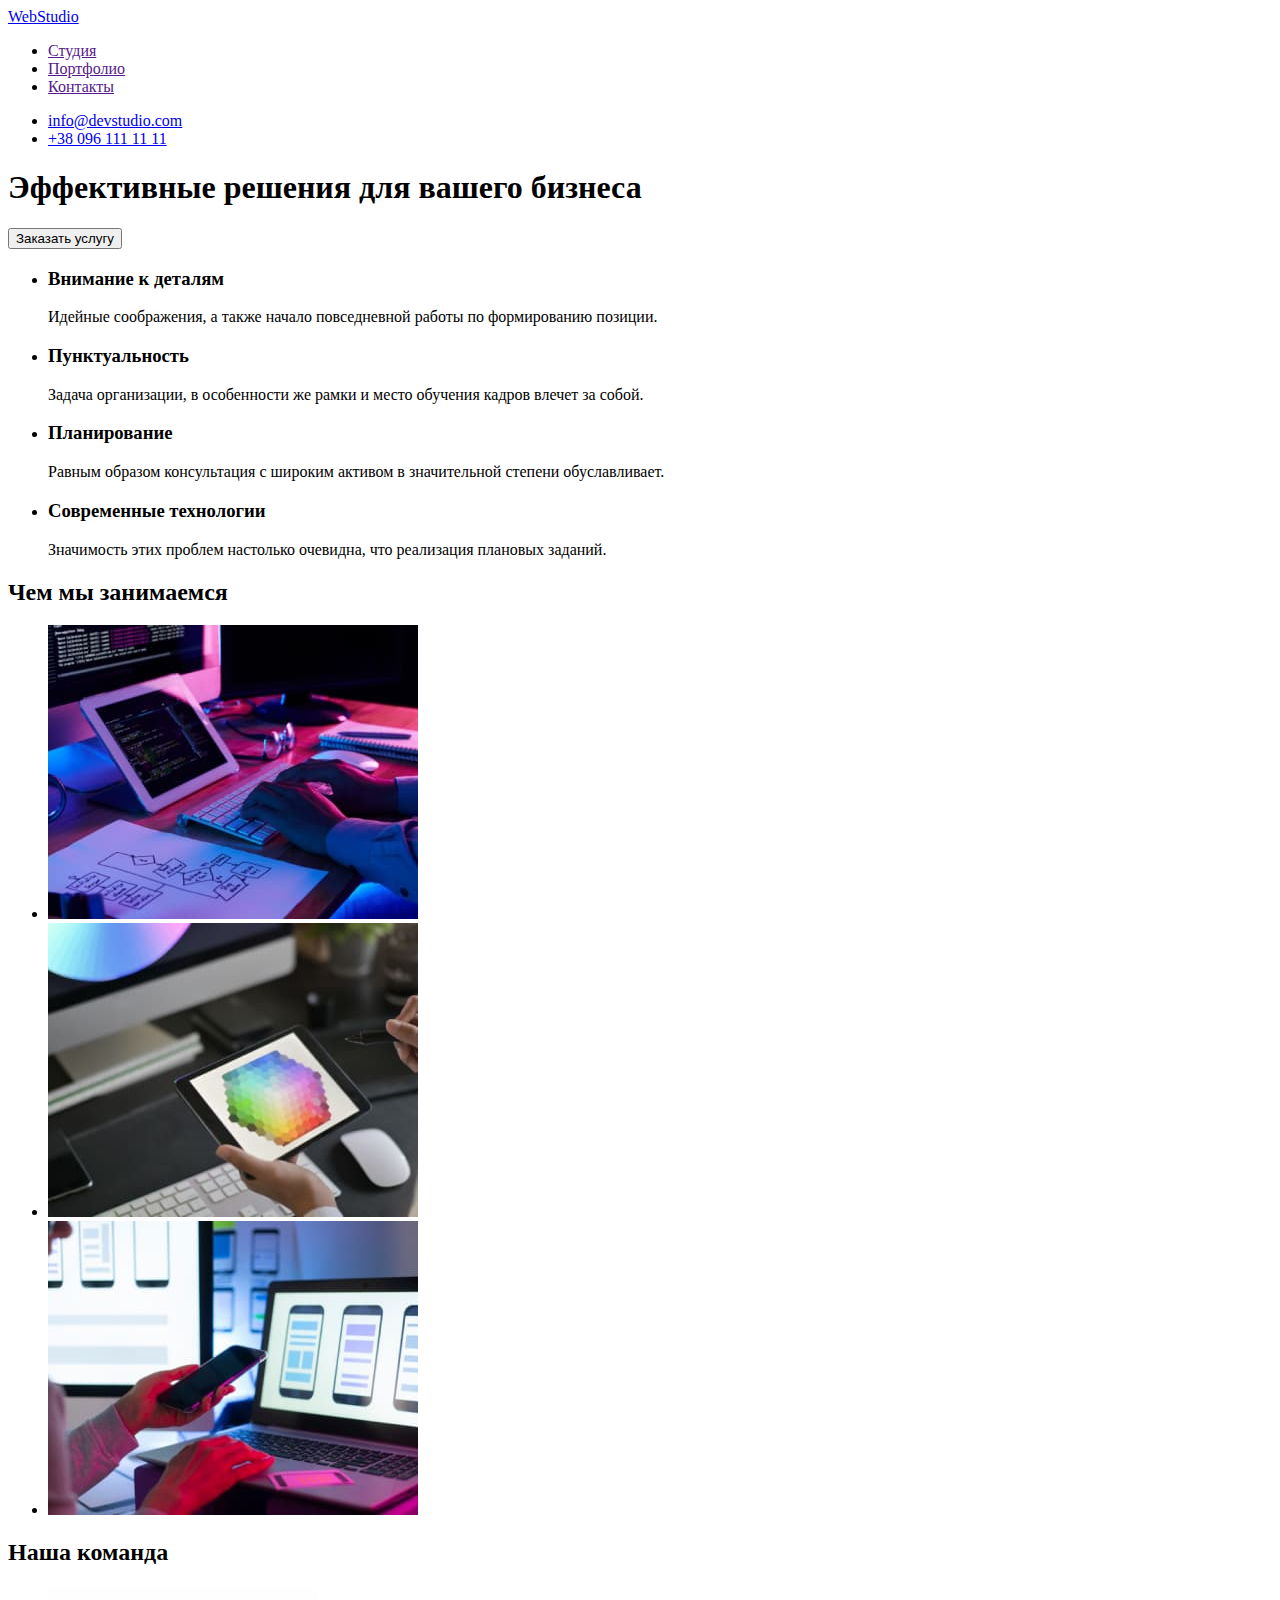
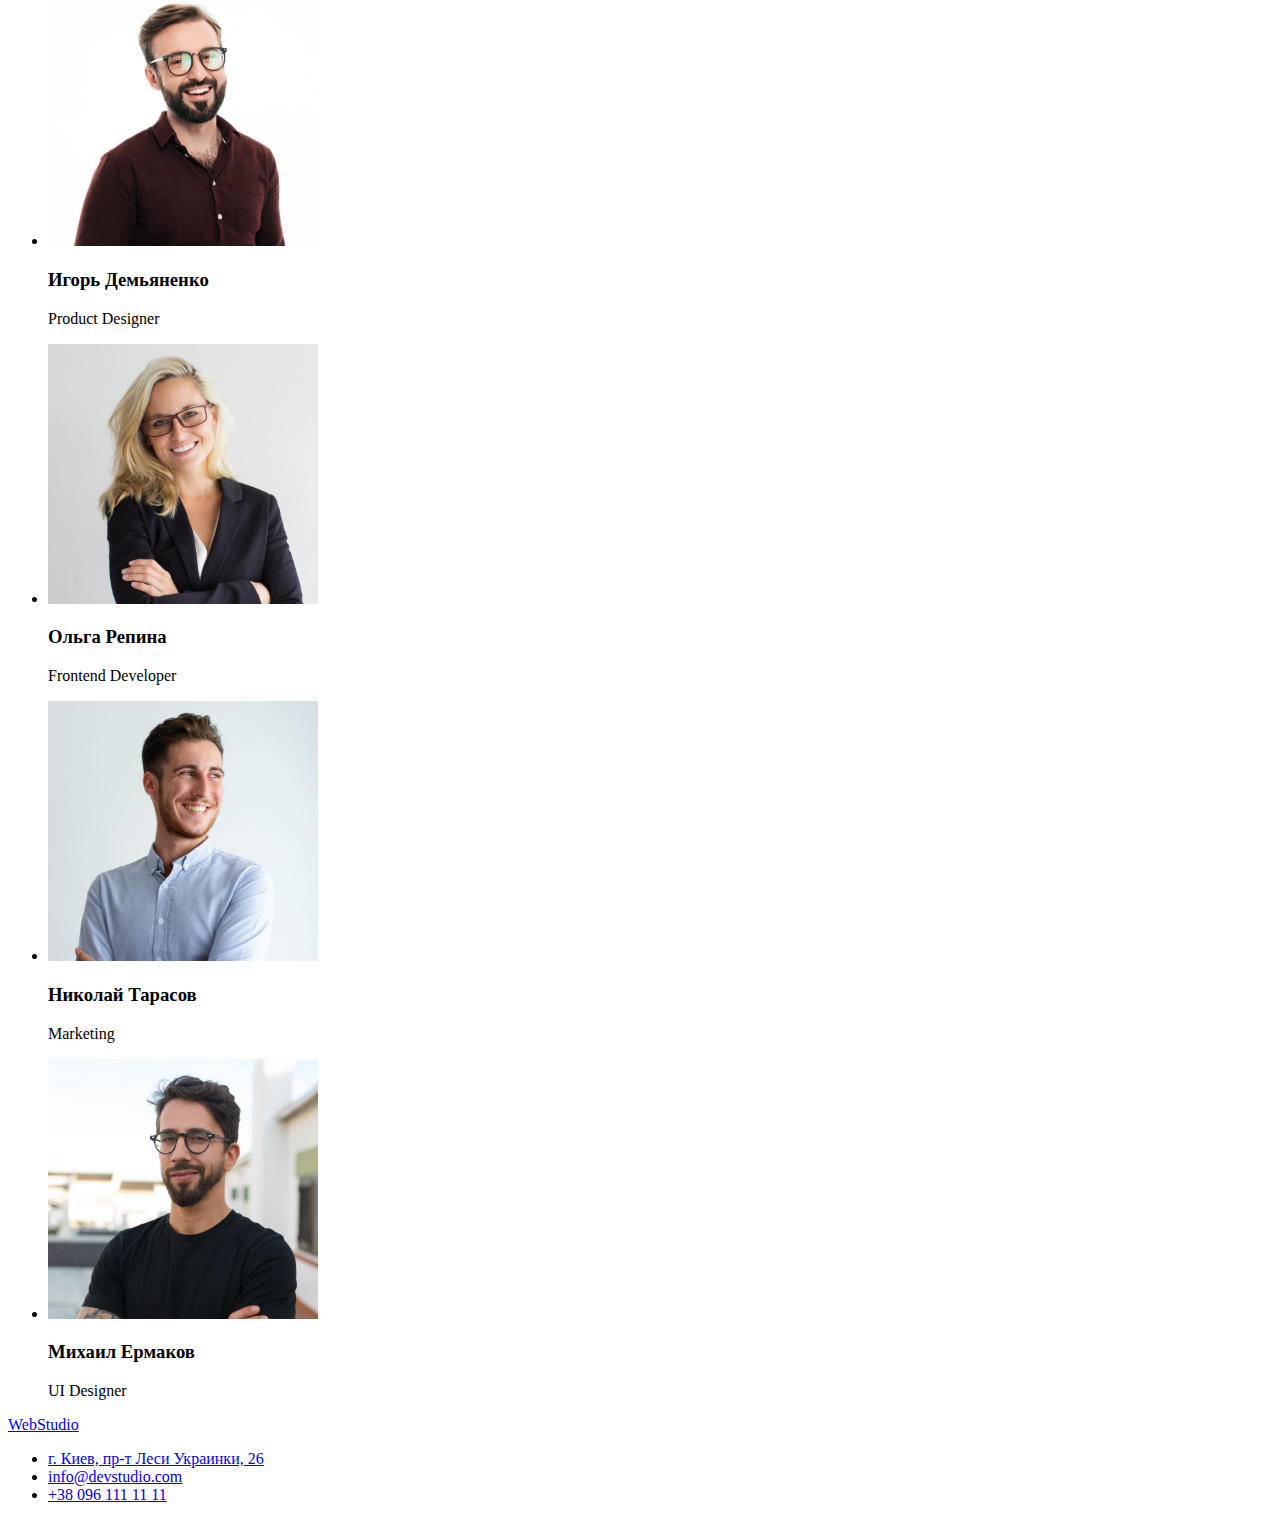
==== index.html @ 67f0ad0d "добавив файл css" ====
<!DOCTYPE html>
<html lang="ru">
  <head>
    <meta charset="UTF-8" />
    <meta http-equiv="X-UA-Compatible" content="IE=edge" />
    <meta name="viewport" content="width=device-width, initial-scale=1.0" />
    <title>WebStudio</title>
  </head>
  <body>
    <!--Шапка страницы-->
    <header>
      <nav>
        <a href="./index.html">WebStudio</a>
        <ul>
          <li><a href="">Студия</a></li>
          <li><a href="">Портфолио</a></li>
          <li><a href="">Контакты</a></li>
        </ul>
      </nav>
      <ul>
        <li><a href="mailto:info@devstudio.com">info@devstudio.com</a></li>
        <li><a href="tel:+380961111111">+38 096 111 11 11</a></li>
      </ul>
    </header>
    <!--Уникальный контент страницы-->
    <main>
      <section>
        <h1>Эффективные решения для вашего бизнеса</h1>
        <button type="button">Заказать услугу</button>
      </section>
      <section>
        <h2 hidden>Наши преимущества</h2>
        <ul>
          <li>
            <h3>Внимание к деталям</h3>
            <p>Идейные соображения, а также начало повседневной работы по формированию позиции.</p>
          </li>
          <li>
            <h3>Пунктуальность</h3>
            <p>
              Задача организации, в особенности же рамки и место обучения кадров влечет за собой.
            </p>
          </li>
          <li>
            <h3>Планирование</h3>
            <p>
              Равным образом консультация с широким активом в значительной степени обуславливает.
            </p>
          </li>
          <li>
            <h3>Современные технологии</h3>
            <p>Значимость этих проблем настолько очевидна, что реализация плановых заданий.</p>
          </li>
        </ul>
      </section>
      <section>
        <h2>Чем мы занимаемся</h2>
        <ul>
          <li>
            <img src="./images/photo1.jpg" alt="разработка приложений" width="370" />
          </li>
          <li>
            <img src="./images/photo2.jpg" alt="разработка мобильных приложений" width="370" />
          </li>
          <li><img src="./images/photo3.jpg" alt="веб дизайн" width="370" /></li>
        </ul>
      </section>
      <section>
        <h2>Наша команда</h2>
        <ul>
          <li>
            <img src="./images/Demianenko.jpg" alt="работник 1" width="270" />
            <h3>Игорь Демьяненко</h3>
            <p lang="en">Product Designer</p>
          </li>
          <li>
            <img src="./images/Repyna.jpg" alt="работник 2" width="270" />
            <h3>Ольга Репина</h3>
            <p lang="en">Frontend Developer</p>
          </li>
          <li>
            <img src="./images/Tarasov.jpg" alt="работник 3" width="270" />
            <h3>Николай Тарасов</h3>
            <p lang="en">Marketing</p>
          </li>
          <li>
            <img src="./images/Ermakov.jpg" alt="работник 4" width="270" />
            <h3>Михаил Ермаков</h3>
            <p lang="en">UI Designer</p>
          </li>
        </ul>
      </section>
    </main>
    <!--Подвал страницы-->
    <footer>
      <a href="./index.html">WebStudio</a>
      <ul>
        <li>
          <a href="https://goo.gl/maps/DVqmVE1EjnWFbu6t8" target="_blank" rel="noopener noreferrer"
            >г. Киев, пр-т Леси Украинки, 26
          </a>
        </li>
        <li><a href="mailto:info@devstudio.com">info@devstudio.com</a></li>
        <li><a href="tel:+380961111111">+38 096 111 11 11</a></li>
      </ul>
    </footer>
  </body>
</html>
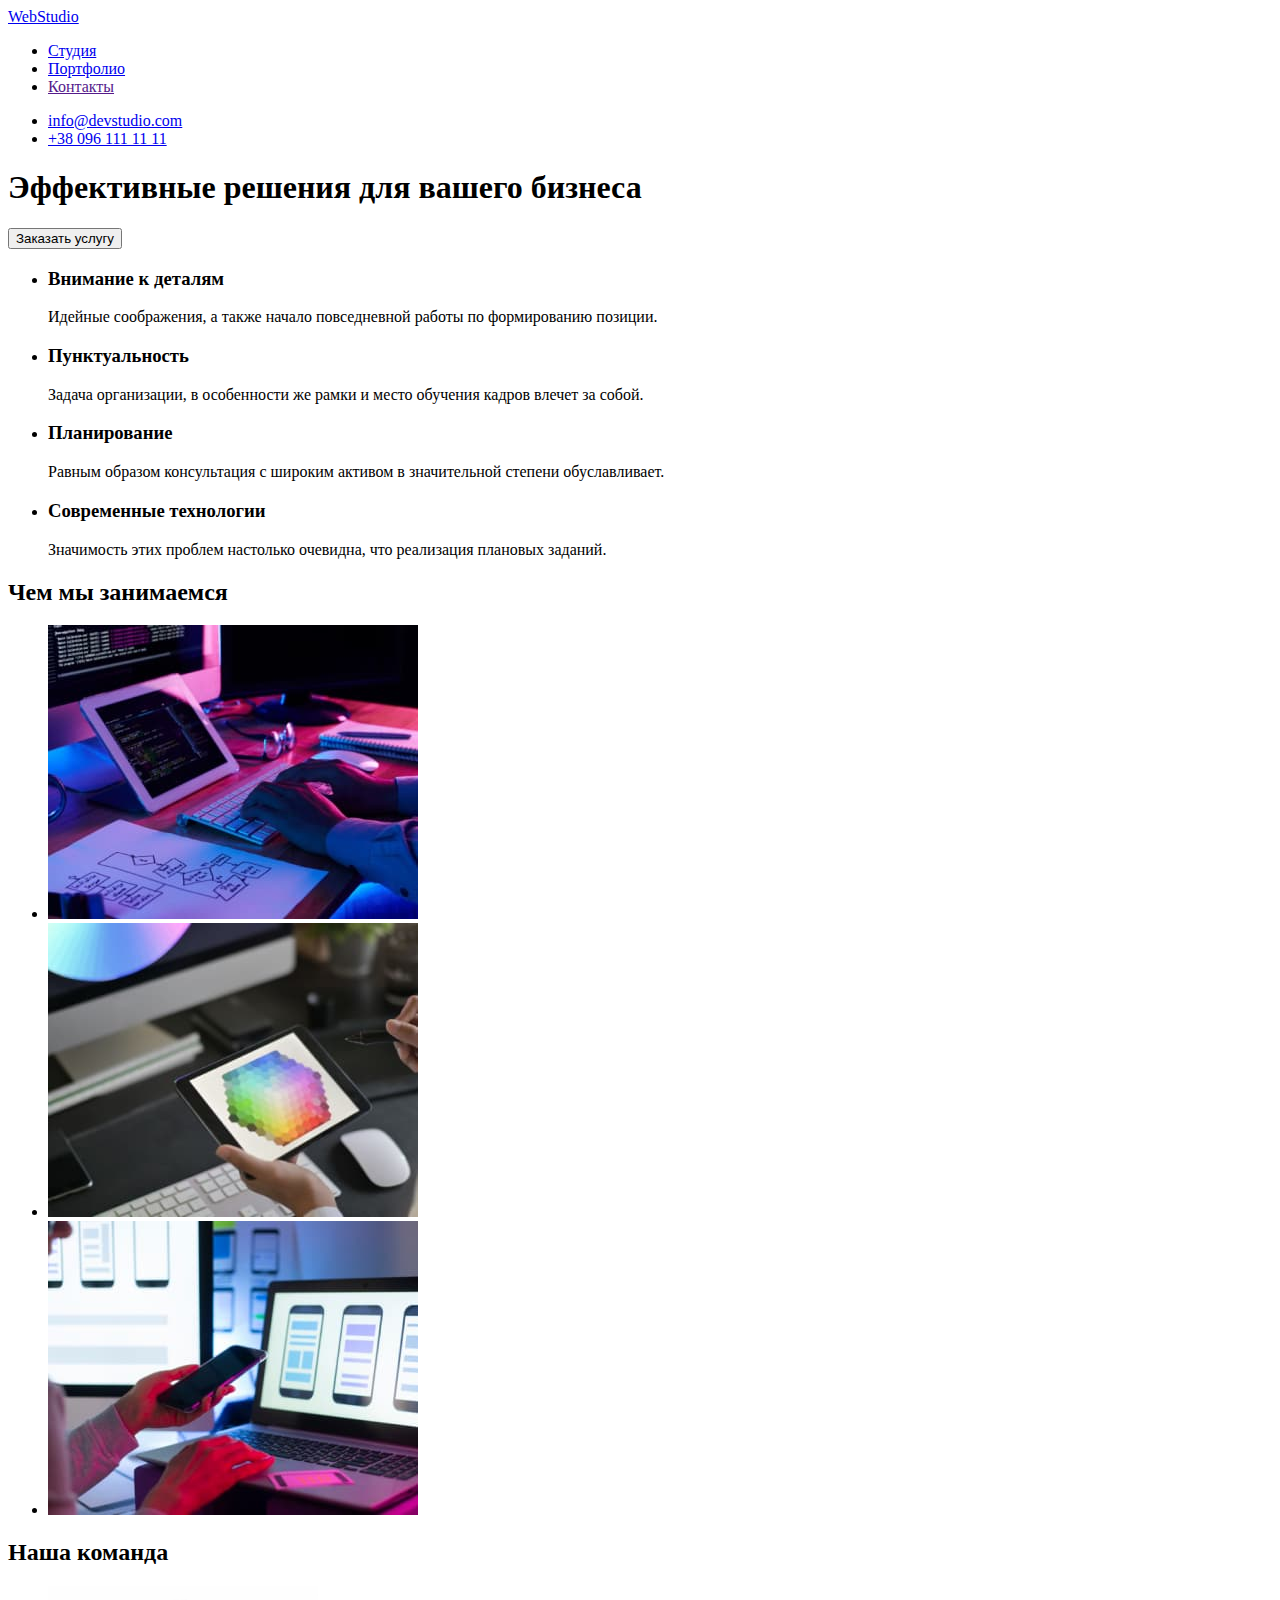
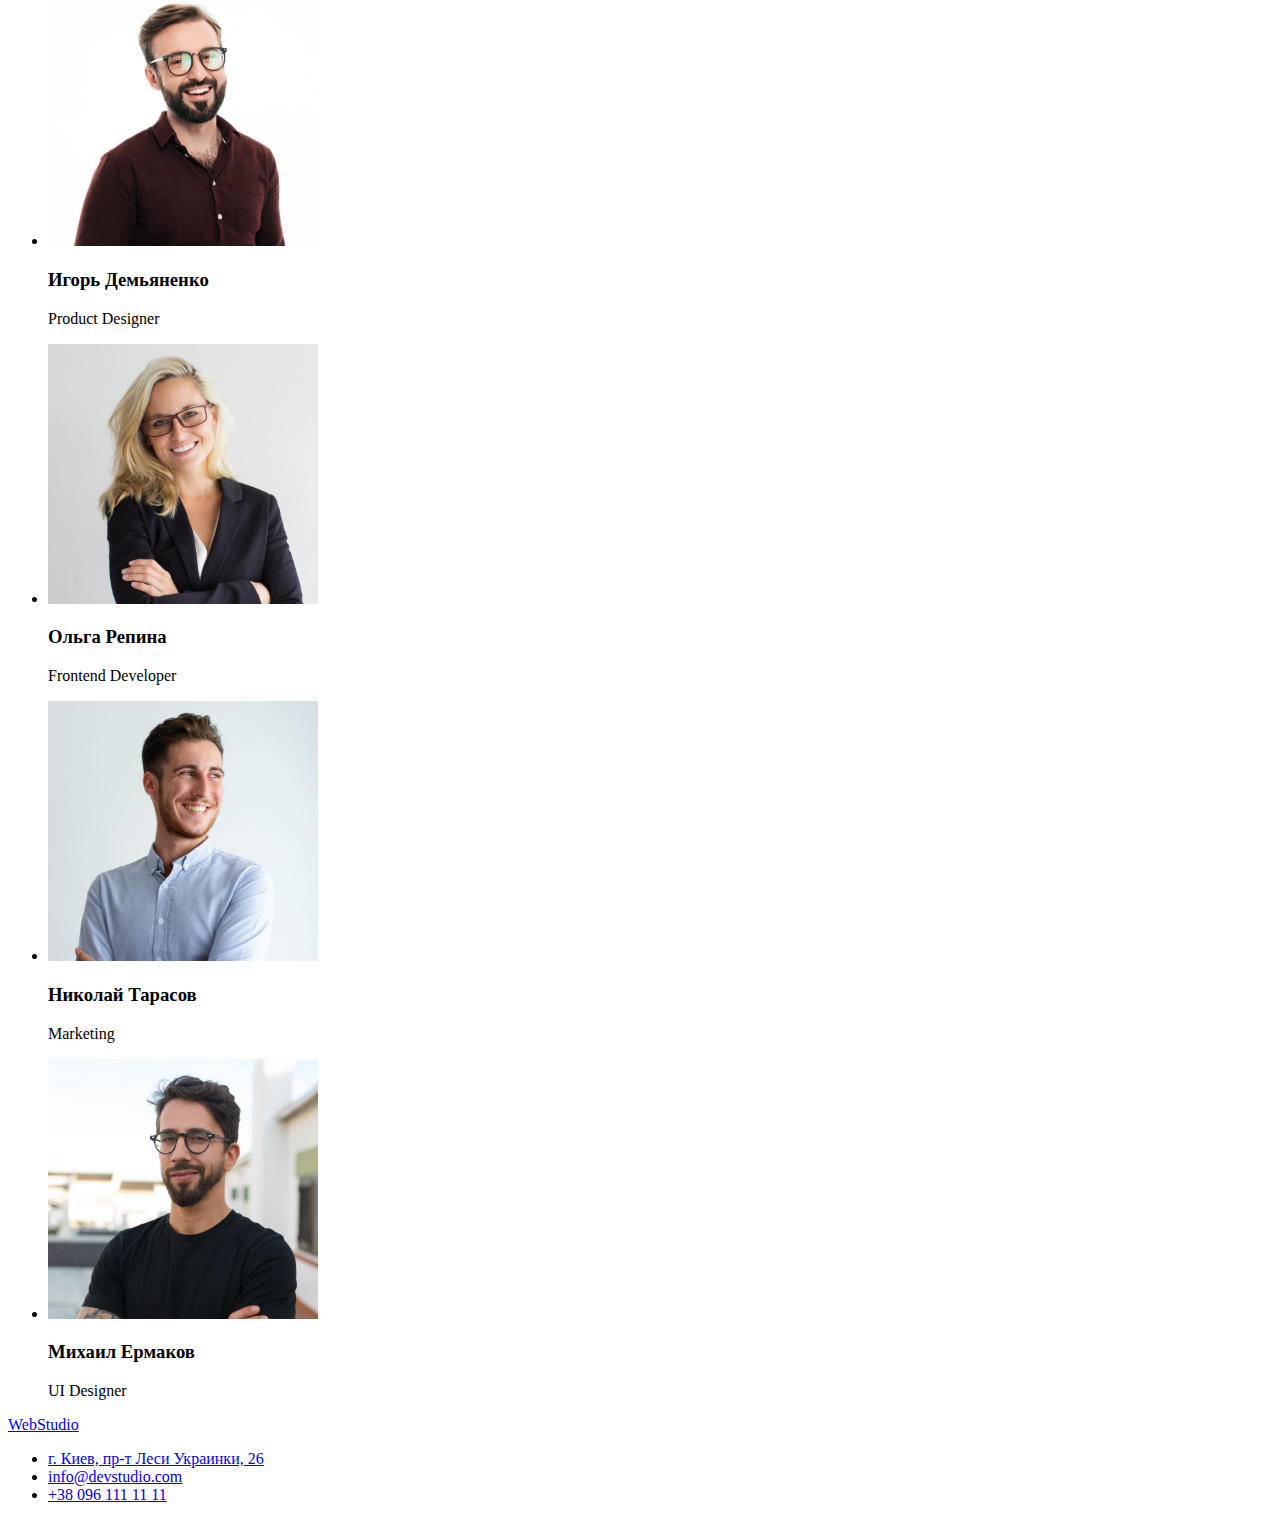
==== commit 332c8d3c: "верстка сторінки Portfolio" ====
--- a/index.html
+++ b/index.html
@@ -12,8 +12,8 @@
       <nav>
         <a href="./index.html">WebStudio</a>
         <ul>
-          <li><a href="">Студия</a></li>
-          <li><a href="">Портфолио</a></li>
+          <li><a href="./index.html">Студия</a></li>
+          <li><a href="./portfolio.html">Портфолио</a></li>
           <li><a href="">Контакты</a></li>
         </ul>
       </nav>
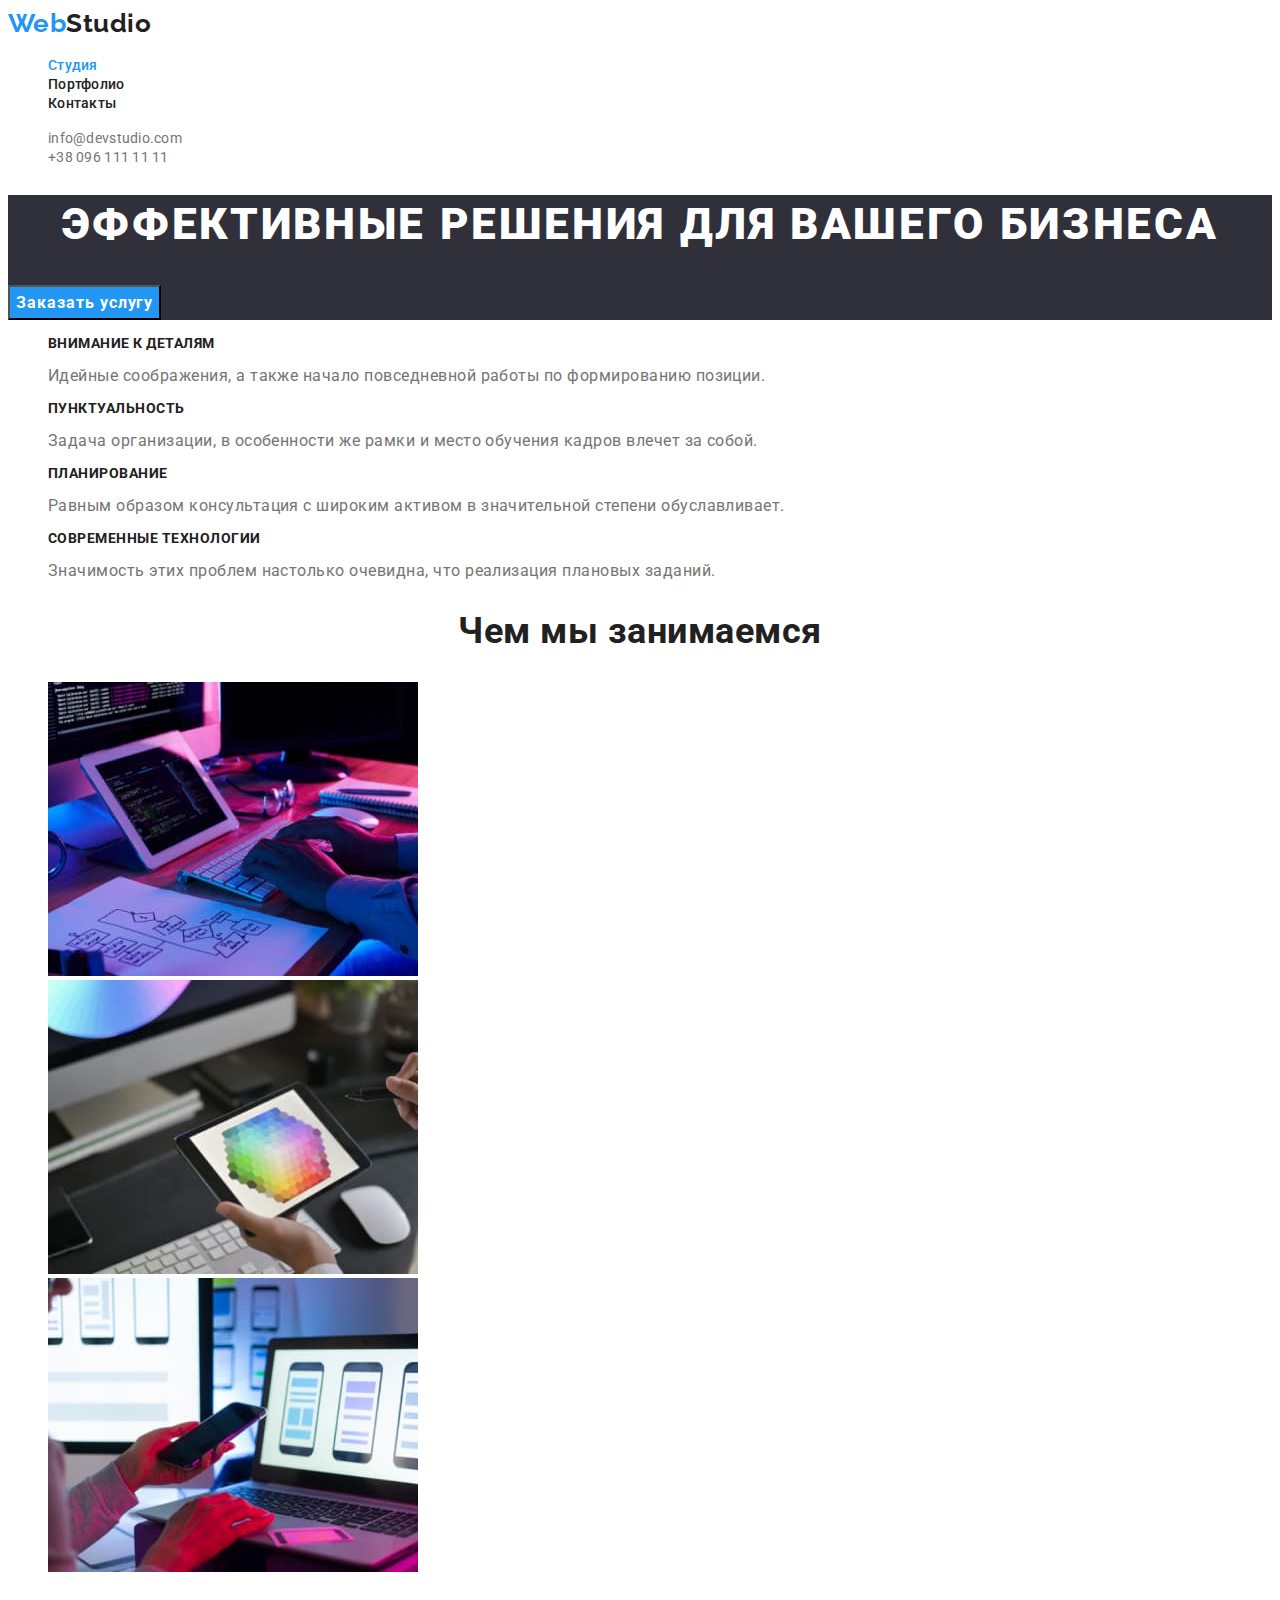
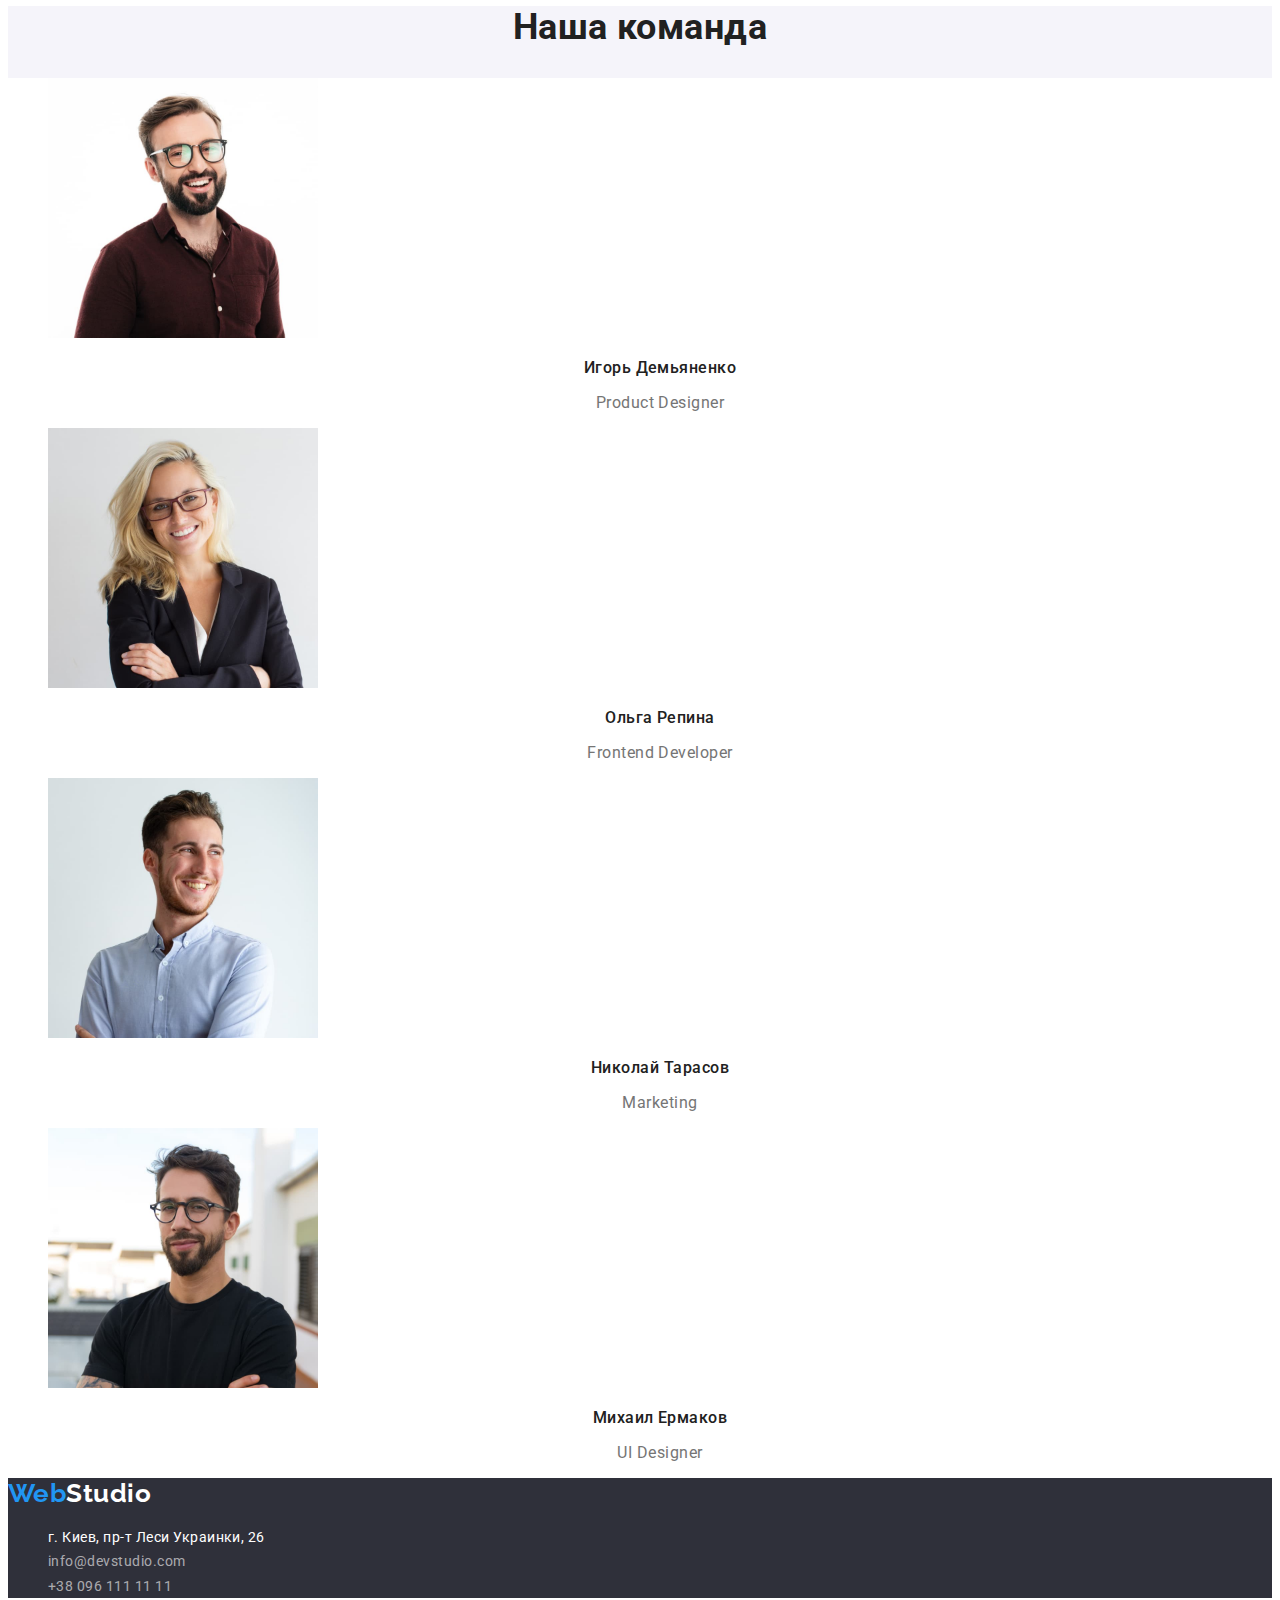
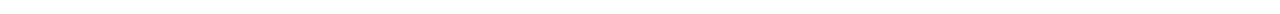
==== commit f4b5bd7f: "add css" ====
--- a/index.html
+++ b/index.html
@@ -5,57 +5,66 @@
     <meta http-equiv="X-UA-Compatible" content="IE=edge" />
     <meta name="viewport" content="width=device-width, initial-scale=1.0" />
     <title>WebStudio</title>
+
+    <link rel="preconnect" href="https://fonts.googleapis.com" />
+    <link rel="preconnect" href="https://fonts.gstatic.com" crossorigin />
+    <link
+      href="https://fonts.googleapis.com/css2?family=Raleway:wght@700&family=Roboto:wght@400;500;700;900&display=swap"
+      rel="stylesheet"
+    />
+
+    <link rel="stylesheet" href="./css/styles.css" />
   </head>
-  <body>
+  <body class="page">
     <!--Шапка страницы-->
     <header>
       <nav>
-        <a href="./index.html">WebStudio</a>
-        <ul>
-          <li><a href="./index.html">Студия</a></li>
-          <li><a href="./portfolio.html">Портфолио</a></li>
-          <li><a href="">Контакты</a></li>
+        <a href="./index.html" class="logo">Web<span class="logo-black">Studio</span></a>
+        <ul class="site-nav list">
+          <li><a href="./index.html" class="link curret">Студия</a></li>
+          <li><a href="./portfolio.html" class="link">Портфолио</a></li>
+          <li><a href="" class="link">Контакты</a></li>
         </ul>
       </nav>
-      <ul>
-        <li><a href="mailto:info@devstudio.com">info@devstudio.com</a></li>
-        <li><a href="tel:+380961111111">+38 096 111 11 11</a></li>
+      <ul class="contact-nav list">
+        <li><a href="mailto:info@devstudio.com" class="link">info@devstudio.com</a></li>
+        <li><a href="tel:+380961111111" class="link">+38 096 111 11 11</a></li>
       </ul>
     </header>
     <!--Уникальный контент страницы-->
     <main>
-      <section>
-        <h1>Эффективные решения для вашего бизнеса</h1>
-        <button type="button">Заказать услугу</button>
+      <section class="hero">
+        <h1 class="hero-title">Эффективные решения для вашего бизнеса</h1>
+        <button type="button" class="btn-primery">Заказать услугу</button>
       </section>
-      <section>
-        <h2 hidden>Наши преимущества</h2>
-        <ul>
+      <section class="section">
+        <h2 class="visually-hidden">Наши преимущества</h2>
+        <ul class="list feature-list">
           <li>
-            <h3>Внимание к деталям</h3>
-            <p>Идейные соображения, а также начало повседневной работы по формированию позиции.</p>
+            <h3 class="title">Внимание к деталям</h3>
+            <p  clas="text">Идейные соображения, а также начало повседневной работы по формированию позиции.</p>
           </li>
           <li>
-            <h3>Пунктуальность</h3>
-            <p>
+            <h3 class="title">Пунктуальность</h3>
+            <p clas="text">
               Задача организации, в особенности же рамки и место обучения кадров влечет за собой.
             </p>
           </li>
           <li>
-            <h3>Планирование</h3>
-            <p>
+            <h3 class="title">Планирование</h3>
+            <p clas="text">
               Равным образом консультация с широким активом в значительной степени обуславливает.
             </p>
           </li>
           <li>
-            <h3>Современные технологии</h3>
-            <p>Значимость этих проблем настолько очевидна, что реализация плановых заданий.</p>
+            <h3 class="title">Современные технологии</h3>
+            <p clas="text">Значимость этих проблем настолько очевидна, что реализация плановых заданий.</p>
           </li>
         </ul>
       </section>
-      <section>
-        <h2>Чем мы занимаемся</h2>
-        <ul>
+      <section class="section">
+        <h2 class="section-title">Чем мы занимаемся</h2>
+        <ul class="work-list list">
           <li>
             <img src="./images/photo1.jpg" alt="разработка приложений" width="370" />
           </li>
@@ -65,43 +74,47 @@
           <li><img src="./images/photo3.jpg" alt="веб дизайн" width="370" /></li>
         </ul>
       </section>
-      <section>
-        <h2>Наша команда</h2>
-        <ul>
+      <section class="section team">
+        <h2 class="section-title">Наша команда</h2>
+        <ul class="team-list list">
           <li>
             <img src="./images/Demianenko.jpg" alt="работник 1" width="270" />
-            <h3>Игорь Демьяненко</h3>
-            <p lang="en">Product Designer</p>
+            <h3 class="title">Игорь Демьяненко</h3>
+            <p lang="en" class="text">Product Designer</p>
           </li>
           <li>
             <img src="./images/Repyna.jpg" alt="работник 2" width="270" />
-            <h3>Ольга Репина</h3>
-            <p lang="en">Frontend Developer</p>
+            <h3 class="title">Ольга Репина</h3>
+            <p lang="en" class="text">Frontend Developer</p>
           </li>
           <li>
             <img src="./images/Tarasov.jpg" alt="работник 3" width="270" />
-            <h3>Николай Тарасов</h3>
-            <p lang="en">Marketing</p>
+            <h3 class="title">Николай Тарасов</h3>
+            <p lang="en" class="text">Marketing</p>
           </li>
           <li>
             <img src="./images/Ermakov.jpg" alt="работник 4" width="270" />
-            <h3>Михаил Ермаков</h3>
-            <p lang="en">UI Designer</p>
+            <h3 class="title">Михаил Ермаков</h3>
+            <p lang="en" class="text">UI Designer</p>
           </li>
         </ul>
       </section>
     </main>
     <!--Подвал страницы-->
-    <footer>
-      <a href="./index.html">WebStudio</a>
-      <ul>
+    <footer class="footer">
+      <a href="./index.html" class="logo">Web<span class="logo-white">Studio</span></a>
+      <ul class="footer-list list">
         <li>
-          <a href="https://goo.gl/maps/DVqmVE1EjnWFbu6t8" target="_blank" rel="noopener noreferrer"
+          <a
+            href="https://goo.gl/maps/DVqmVE1EjnWFbu6t8"
+            target="_blank"
+            rel="noopener noreferrer"
+            class="link adress"
             >г. Киев, пр-т Леси Украинки, 26
           </a>
         </li>
-        <li><a href="mailto:info@devstudio.com">info@devstudio.com</a></li>
-        <li><a href="tel:+380961111111">+38 096 111 11 11</a></li>
+        <li><a href="mailto:info@devstudio.com" class="link">info@devstudio.com</a></li>
+        <li><a href="tel:+380961111111" class="link">+38 096 111 11 11</a></li>
       </ul>
     </footer>
   </body>
--- a/css/styles.css
+++ b/css/styles.css
@@ -0,0 +1,225 @@
+/*основний колір тексту #757575 */
+/* додатковий колір тексту #212121 */
+/*білий колір заголовка #FFFFFF */
+/*акцент #2196F3*/
+/*колір фону #FFFFFF*/
+/*колір героя та футера #2F303A*/
+/*додатковий колір фону #E5E5E5*/
+/*колір фону секціі команда  #F5F4FA;*/
+/*колір номери і телефону в футері rgba(255, 255, 255, 0.6);*/
+
+
+/*приховування заголовка секції наши преимущества*/
+.visually-hidden {
+  position: absolute;
+  white-space: nowrap;
+  width: 1px;
+  height: 1px;
+  overflow: hidden;
+  border: 0;
+  padding: 0;
+  clip: rect(0 0 0 0);
+  clip-path: inset(50%);
+  margin: -1px;
+}
+
+/*призначення змінної*/
+:root {
+  --primary-text-color: #757575;
+  --title-text-color: #212121;
+  --brand-color: #2196f3;
+}
+
+/*стилізація всього документу*/
+.page {
+  color: var(--primary-text-color);
+  background-color: #FFFFFF;
+  font-family: 'Roboto', sans-serif;
+  letter-spacing: 0.03em;
+}
+
+/*прибирання крапок біля списку*/
+.list {
+  list-style: none;
+}
+
+/*стилізація логотипу*/
+.logo {
+  color:
+    var(--brand-color);
+  font-family: 'Raleway', sans-serif;
+  font-weight: 700;
+  font-size: 26px;
+  line-height: 1.19;
+  text-decoration: none;
+}
+
+/*стилизація чорної частини логотипу */
+.logo-black {
+  color: #212121;
+}
+
+/*стилізація навігації сайту*/
+.site-nav .link {
+  text-decoration: none;
+  color: #212121;
+  font-weight: 500;
+  font-size: 14px;
+  line-height: 1.14;
+  letter-spacing: 0.02em;
+}
+
+.site-nav .link:hover,
+.site-nav .link:focus {
+  color: var(--brand-color);
+}
+
+.site-nav .link.curret {
+  color: var(--brand-color);
+}
+
+/*стилізація навігаціі контактів*/
+.contact-nav .link {
+  color: #757575;
+  font-size: 14px;
+  line-height: 1.14;
+  letter-spacing: 0.02em;
+  text-decoration: none;
+}
+
+.contact-nav .link:hover,
+.contact-nav .link:focus {
+  color: var(--brand-color);
+}
+
+/*стилізація героя*/
+.hero {
+  background-color: #2f303a;
+}
+
+/*переводить текст заголовка героя в верхній регістр*/
+.hero-title {
+  color: #ffffff;
+  font-weight: 900;
+  font-size: 44px;
+  line-height: 1.36;
+  text-align: center;
+  letter-spacing: 0.06em;
+  text-transform: uppercase;
+}
+
+/*стилізація кнопки героя*/
+.btn-primery {
+  color: #FFFFFF;
+  background-color: var(--brand-color);
+  font-family: inherit;
+  font-weight: 700;
+  font-size: 16px;
+  line-height: 1.86;
+
+  display: flex;
+  align-items: center;
+  text-align: center;
+  letter-spacing: 0.06em;
+}
+
+/*стилізація секцій*/
+.section-title {
+  color: var(--title-text-color);
+  font-weight: 700;
+  font-size: 36px;
+  line-height: 1.17;
+  text-align: center;
+}
+
+/*стилізація секції з перевагами*/
+.feature-list .title {
+  color: var(--title-text-color);
+  font-weight: 700;
+  font-size: 14px;
+  line-height: 14px;
+  text-transform: uppercase;
+}
+
+.feature-list .text {
+  font-size: 14px;
+  line-height: 1.72px;
+}
+
+/*стилізація секції чим ми займаємося*/
+
+
+/*стилізація секції наша команда*/
+.team {background-color: #F5F4FA;}
+.team-list {background-color: #FFFFFF;}
+.team-list .title {
+  color: var(--title-text-color);
+   font-weight: 500;
+  font-size: 16px;
+  line-height: 1.19;
+  text-align: center;
+}
+.team-list .text {
+  font-size: 16px;
+  line-height: 1.19;
+  text-align: center;
+}
+
+/*cтилізація футера*/
+.footer {
+  background-color: #2F303A;
+}
+
+/*стилизація білої частини логотипу футера */
+.logo-white {
+  color: #FFFFFF;
+}
+
+/*стилізація контактів футера*/
+.footer-list .link {
+  color: rgba(255, 255, 255, 0.6);
+  
+  font-size: 14px;
+  line-height: 1.72;
+  text-decoration: none;
+}
+
+.footer-list .link.adress {
+  color: #FFFFFF;
+}
+
+.footer-list .link:hover,
+.footer-list .link:focus {
+  color: var(--brand-color);
+}
+
+/*стилізація portfolio.html*/
+.portfolio-list .title {
+  color: var(--title-text-color);
+  font-weight: 700;
+  font-size: 18px;
+  line-height: 2px;
+  letter-spacing: 0.06em;
+}
+
+/*стилізація кнопок портфоліо*/
+.portfolio-btn {
+  color: #212121;
+  background-color: #F5F4FA;
+  font-family: inherit;
+  font-weight: 500;
+  font-size: 16px;
+  line-height: 1.63;
+  text-align: center;
+}
+
+.portfolio-btn:hover,
+.portfolio-btn:focus {
+  color: #FFFFFF;
+  background-color: #2196f3;
+}
+
+.portfolio-list .text{
+  font-size: 16px;
+    line-height: 30px;
+}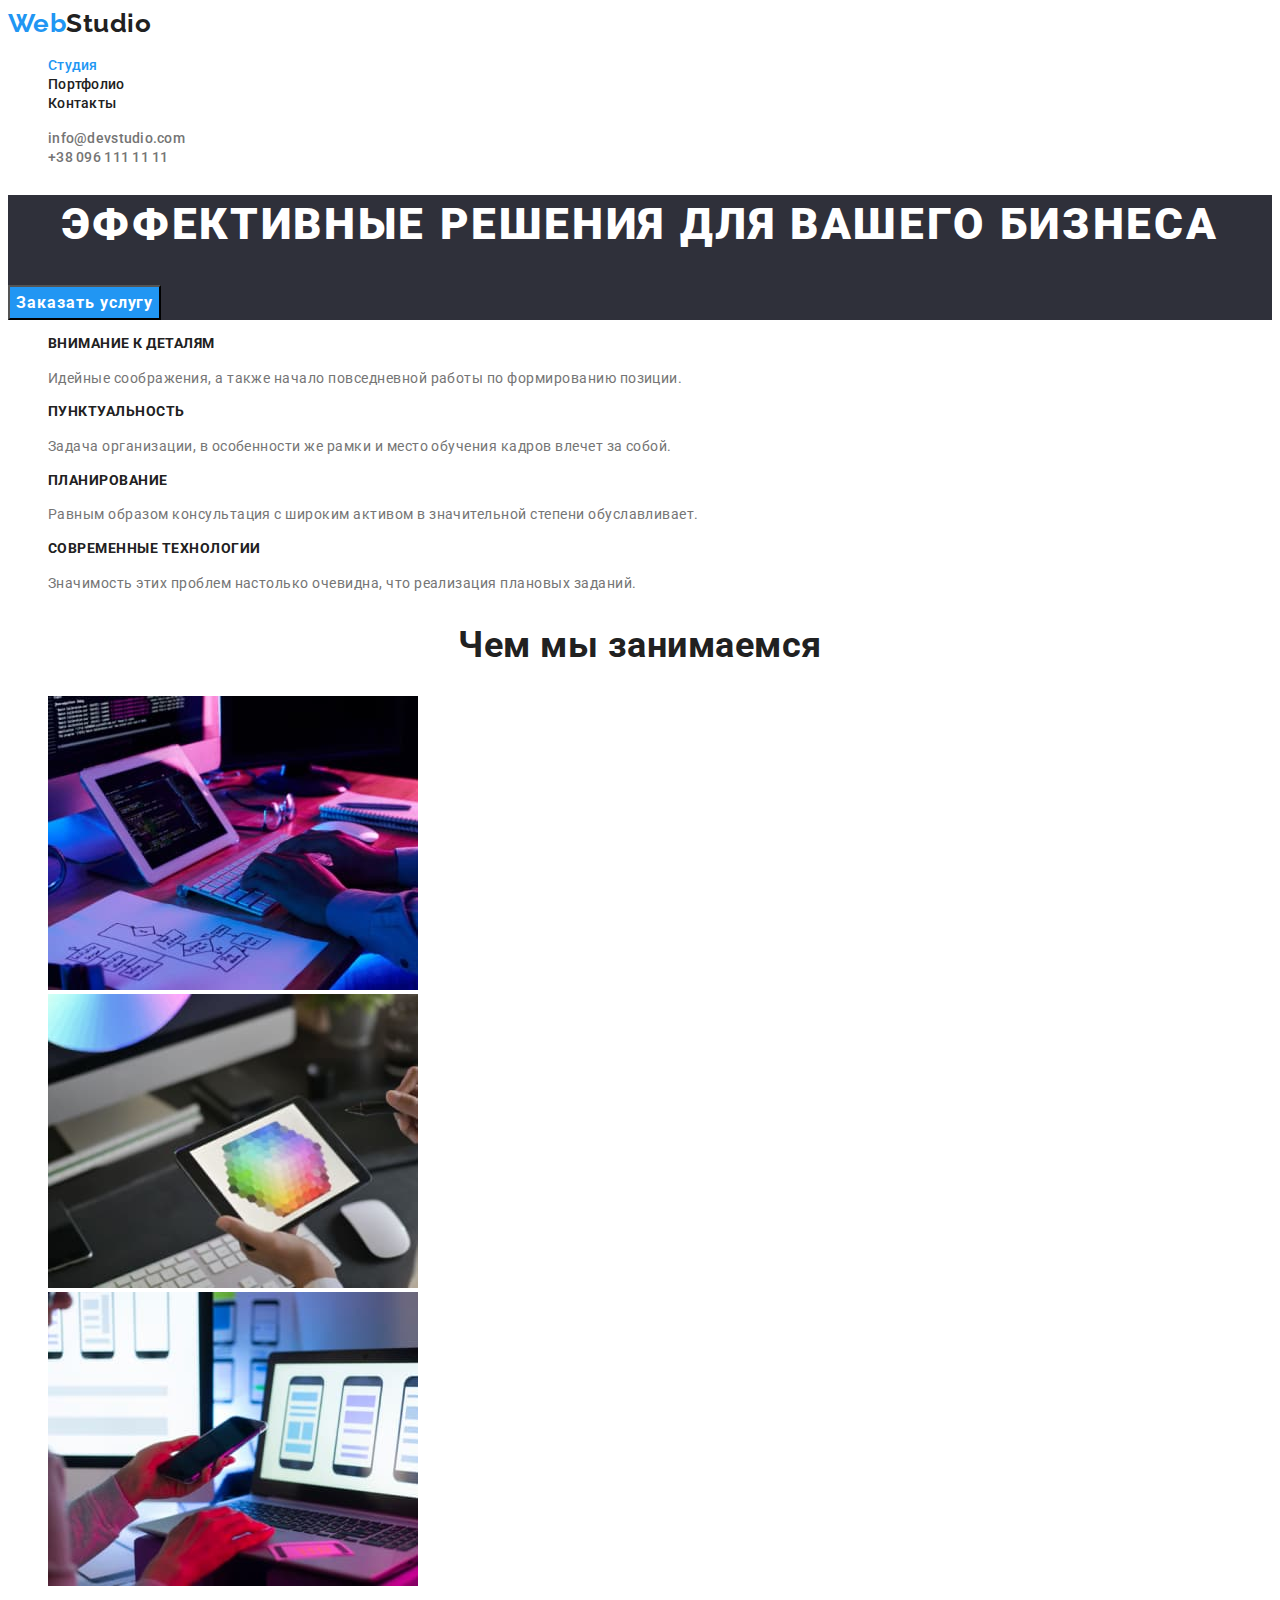
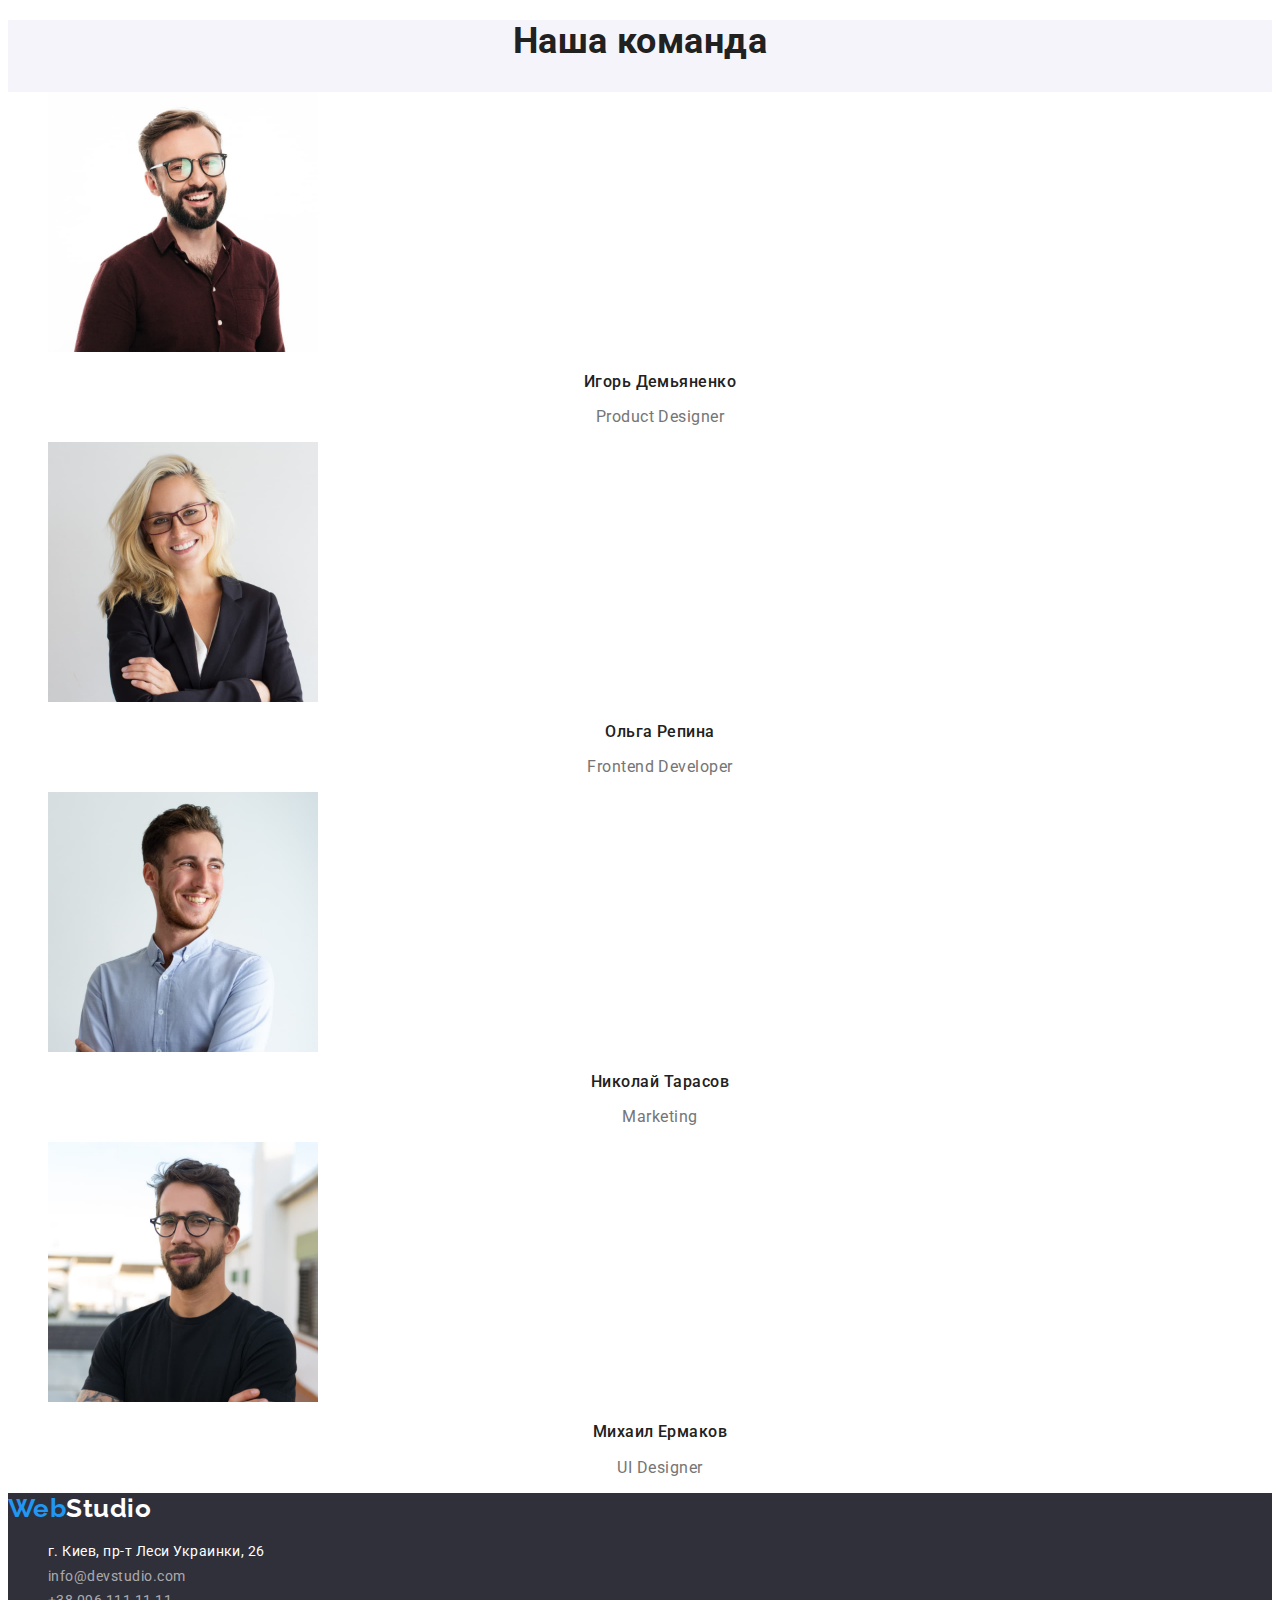
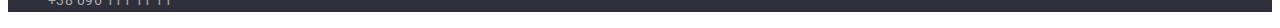
==== commit ff5e0235: "виправлення після зауважень ментора" ====
--- a/index.html
+++ b/index.html
@@ -42,23 +42,23 @@
         <ul class="list feature-list">
           <li>
             <h3 class="title">Внимание к деталям</h3>
-            <p  clas="text">Идейные соображения, а также начало повседневной работы по формированию позиции.</p>
+            <p  class="text">Идейные соображения, а также начало повседневной работы по формированию позиции.</p>
           </li>
           <li>
             <h3 class="title">Пунктуальность</h3>
-            <p clas="text">
+            <p class="text">
               Задача организации, в особенности же рамки и место обучения кадров влечет за собой.
             </p>
           </li>
           <li>
             <h3 class="title">Планирование</h3>
-            <p clas="text">
+            <p class="text">
               Равным образом консультация с широким активом в значительной степени обуславливает.
             </p>
           </li>
           <li>
             <h3 class="title">Современные технологии</h3>
-            <p clas="text">Значимость этих проблем настолько очевидна, что реализация плановых заданий.</p>
+            <p class="text">Значимость этих проблем настолько очевидна, что реализация плановых заданий.</p>
           </li>
         </ul>
       </section>
--- a/css/styles.css
+++ b/css/styles.css
@@ -81,6 +81,7 @@
 /*стилізація навігаціі контактів*/
 .contact-nav .link {
   color: #757575;
+  font-weight: 500;
   font-size: 14px;
   line-height: 1.14;
   letter-spacing: 0.02em;
@@ -137,28 +138,35 @@
   color: var(--title-text-color);
   font-weight: 700;
   font-size: 14px;
-  line-height: 14px;
+  line-height: 1.14;
   text-transform: uppercase;
 }
 
 .feature-list .text {
   font-size: 14px;
-  line-height: 1.72px;
+  line-height: 1.72;
 }
 
 /*стилізація секції чим ми займаємося*/
 
 
 /*стилізація секції наша команда*/
-.team {background-color: #F5F4FA;}
-.team-list {background-color: #FFFFFF;}
+.team {
+  background-color: #F5F4FA;
+}
+
+.team-list {
+  background-color: #FFFFFF;
+}
+
 .team-list .title {
   color: var(--title-text-color);
-   font-weight: 500;
+  font-weight: 500;
   font-size: 16px;
   line-height: 1.19;
   text-align: center;
 }
+
 .team-list .text {
   font-size: 16px;
   line-height: 1.19;
@@ -178,7 +186,7 @@
 /*стилізація контактів футера*/
 .footer-list .link {
   color: rgba(255, 255, 255, 0.6);
-  
+
   font-size: 14px;
   line-height: 1.72;
   text-decoration: none;
@@ -198,7 +206,7 @@
   color: var(--title-text-color);
   font-weight: 700;
   font-size: 18px;
-  line-height: 2px;
+  line-height: 2;
   letter-spacing: 0.06em;
 }
 
@@ -219,7 +227,6 @@
   background-color: #2196f3;
 }
 
-.portfolio-list .text{
-  font-size: 16px;
-    line-height: 30px;
-}+.portfolio-list .text {
+  font-size: 16px;
+  line-height: 1.88;